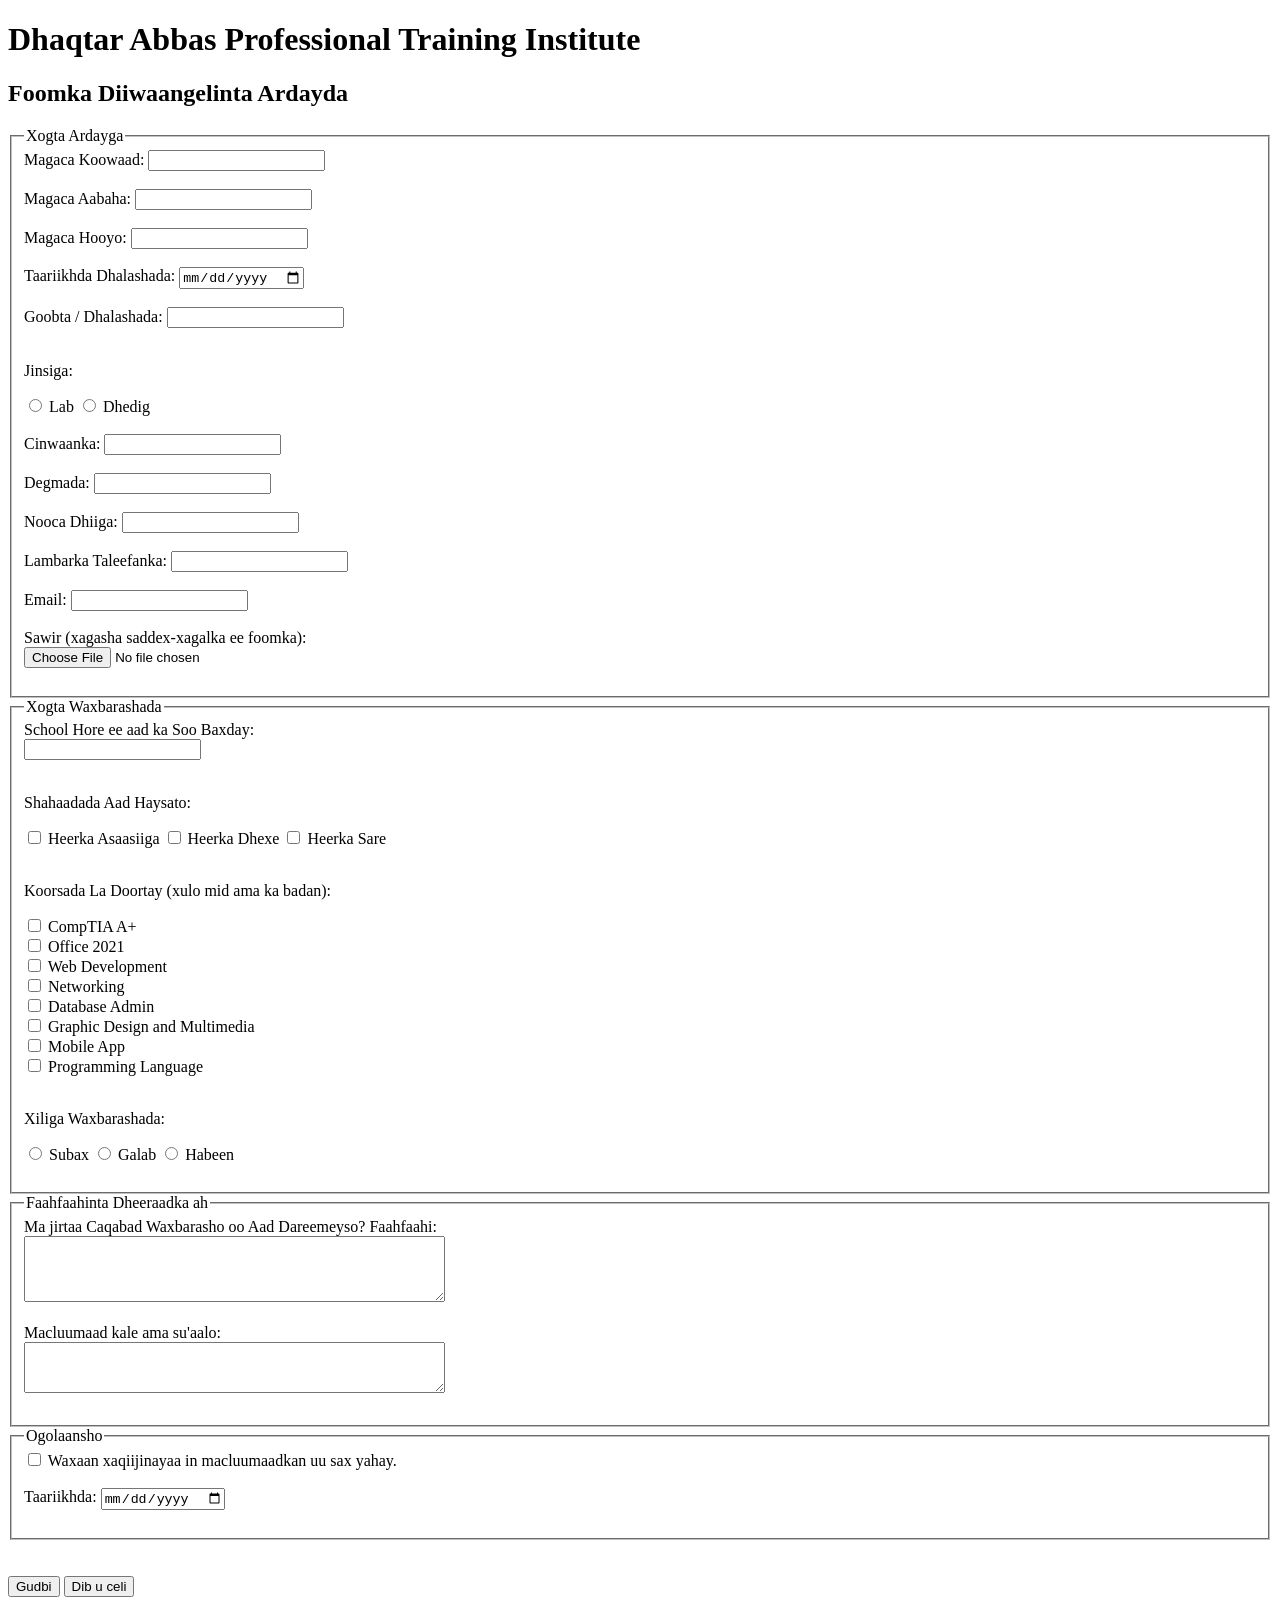
==== index.html @ 2b1edc66 "Add files via upload" ====
<!doctype html>
<html lang="so">
<head>
  <meta charset="utf-8" />
  <title>Dhaqtar Abbas Professional Training Institute - Foomka Diiwaangelinta</title>
</head>
<body>
  <header>
    <h1>Dhaqtar Abbas Professional Training Institute</h1>
    <h2>Foomka Diiwaangelinta Ardayda</h2>
  </header>

  <form action="./thanks.html">
    <!-- Personal information -->
    <fieldset>
      <legend>Xogta Ardayga</legend>

      <label for="magaca_koowaad">Magaca Koowaad:</label>
      <input type="text" id="magaca_koowaad" name="magaca_koowaad" /><br /><br />

      <label for="magaca_aabaha">Magaca Aabaha:</label>
      <input type="text" id="magaca_aabaha" name="magaca_aabaha" /><br /><br />

      <label for="magaca_hooyo">Magaca Hooyo:</label>
      <input type="text" id="magaca_hooyo" name="magaca_hooyo" /><br /><br />

      <label for="taariikhda_dhalashada">Taariikhda Dhalashada:</label>
      <input type="date" id="taariikhda_dhalashada" name="taariikhda_dhalashada" /><br /><br />

      <label for="goobta_dhalashada">Goobta / Dhalashada:</label>
      <input type="text" id="goobta_dhalashada" name="goobta_dhalashada" /><br /><br />

      <p>Jinsiga:</p>
      <input type="radio" id="lab" name="jinsiga" value="lab" />
      <label for="lab">Lab</label>
      <input type="radio" id="dhedig" name="jinsiga" value="dhedig" />
      <label for="dhedig">Dhedig</label><br /><br />

      <label for="cinwaan">Cinwaanka:</label>
      <input type="text" id="cinwaan" name="cinwaan" /><br /><br />

      <label for="degmada">Degmada:</label>
      <input type="text" id="degmada" name="degmada" /><br /><br />

      <label for="nooca_dhiiga">Nooca Dhiiga:</label>
      <input type="text" id="nooca_dhiiga" name="nooca_dhiiga" /><br /><br />

      <label for="lambarka_teleefanka">Lambarka Taleefanka:</label>
      <input type="tel" id="lambarka_teleefanka" name="lambarka_teleefanka" /><br /><br />

      <label for="email">Email:</label>
      <input type="email" id="email" name="email" /><br /><br />

      <label for="photo">Sawir (xagasha saddex-xagalka ee foomka):</label><br />
      <input type="file" id="photo" name="photo" accept="image/*" /><br /><br />
    </fieldset>

    <!-- Education -->
    <fieldset>
      <legend>Xogta Waxbarashada</legend>

      <label for="school_previous">School Hore ee aad ka Soo Baxday:</label><br />
      <input type="text" id="school_previous" name="school_previous" /><br /><br />

      <p>Shahaadada Aad Haysato:</p>
      <input type="checkbox" id="sh_asaasiga" name="shahaado[]" value="asaasiga" />
      <label for="sh_asaasiga">Heerka Asaasiiga</label>
      <input type="checkbox" id="sh_dhexe" name="shahaado[]" value="dhexe" />
      <label for="sh_dhexe">Heerka Dhexe</label>
      <input type="checkbox" id="sh_sare" name="shahaado[]" value="sare" />
      <label for="sh_sare">Heerka Sare</label><br /> <br>

      <p>Koorsada La Doortay (xulo mid ama ka badan):</p>
      <input type="checkbox" id="compTIA" name="koorso[]" value="CompTIA A+" />
      <label for="compTIA">CompTIA A+</label><br />
      <input type="checkbox" id="office2021" name="koorso[]" value="Office 2021" />
      <label for="office2021">Office 2021</label><br />
      <input type="checkbox" id="webdev" name="koorso[]" value="Web Development" />
      <label for="webdev">Web Development</label><br />
      <input type="checkbox" id="networking" name="koorso[]" value="Networking" />
      <label for="networking">Networking</label><br />
      <input type="checkbox" id="dbadmin" name="koorso[]" value="Database Admin" />
      <label for="dbadmin">Database Admin</label><br />
      <input type="checkbox" id="graphic" name="koorso[]" value="Graphic Design and Multimedia" />
      <label for="graphic">Graphic Design and Multimedia</label><br />
      <input type="checkbox" id="mobileapp" name="koorso[]" value="Mobile App" />
      <label for="mobileapp">Mobile App</label><br />
      <input type="checkbox" id="programming" name="koorso[]" value="Programming Language" />
      <label for="programming">Programming Language</label><br /><br />

      <p>Xiliga Waxbarashada:</p>
      <input type="radio" id="subax" name="xiliga" value="subax" />
      <label for="subax">Subax</label>
      <input type="radio" id="galab" name="xiliga" value="galab" />
      <label for="galab">Galab</label>
      <input type="radio" id="habeen" name="xiliga" value="habeen" />
      <label for="habeen">Habeen</label><br /><br />
    </fieldset>

    <!-- Additional details -->
    <fieldset>
      <legend>Faahfaahinta Dheeraadka ah</legend>

      <label for="caqabad">Ma jirtaa Caqabad Waxbarasho oo Aad Dareemeyso? Faahfaahi:</label><br />
      <textarea id="caqabad" name="caqabad" rows="4" cols="50"></textarea><br /><br />

      <label for="macluumaad_kale">Macluumaad kale ama su'aalo:</label><br />
      <textarea id="macluumaad_kale" name="macluumaad_kale" rows="3" cols="50"></textarea><br /><br />
    </fieldset>

    <!-- Consent / signature -->
    <fieldset>
      <legend>Ogolaansho</legend>
      <input type="checkbox" id="consent" name="consent" value="aqbal" />
      <label for="consent">Waxaan xaqiijinayaa in macluumaadkan uu sax yahay.</label><br /><br />

      <label for="date_signed">Taariikhda:</label>
      <input type="date" id="date_signed" name="date_signed" /><br /><br />
    </fieldset><br> <br>

    <button type="submit" >Gudbi</button>
    <button type="reset">Dib u celi</button>
  </form>
</body>
</html>
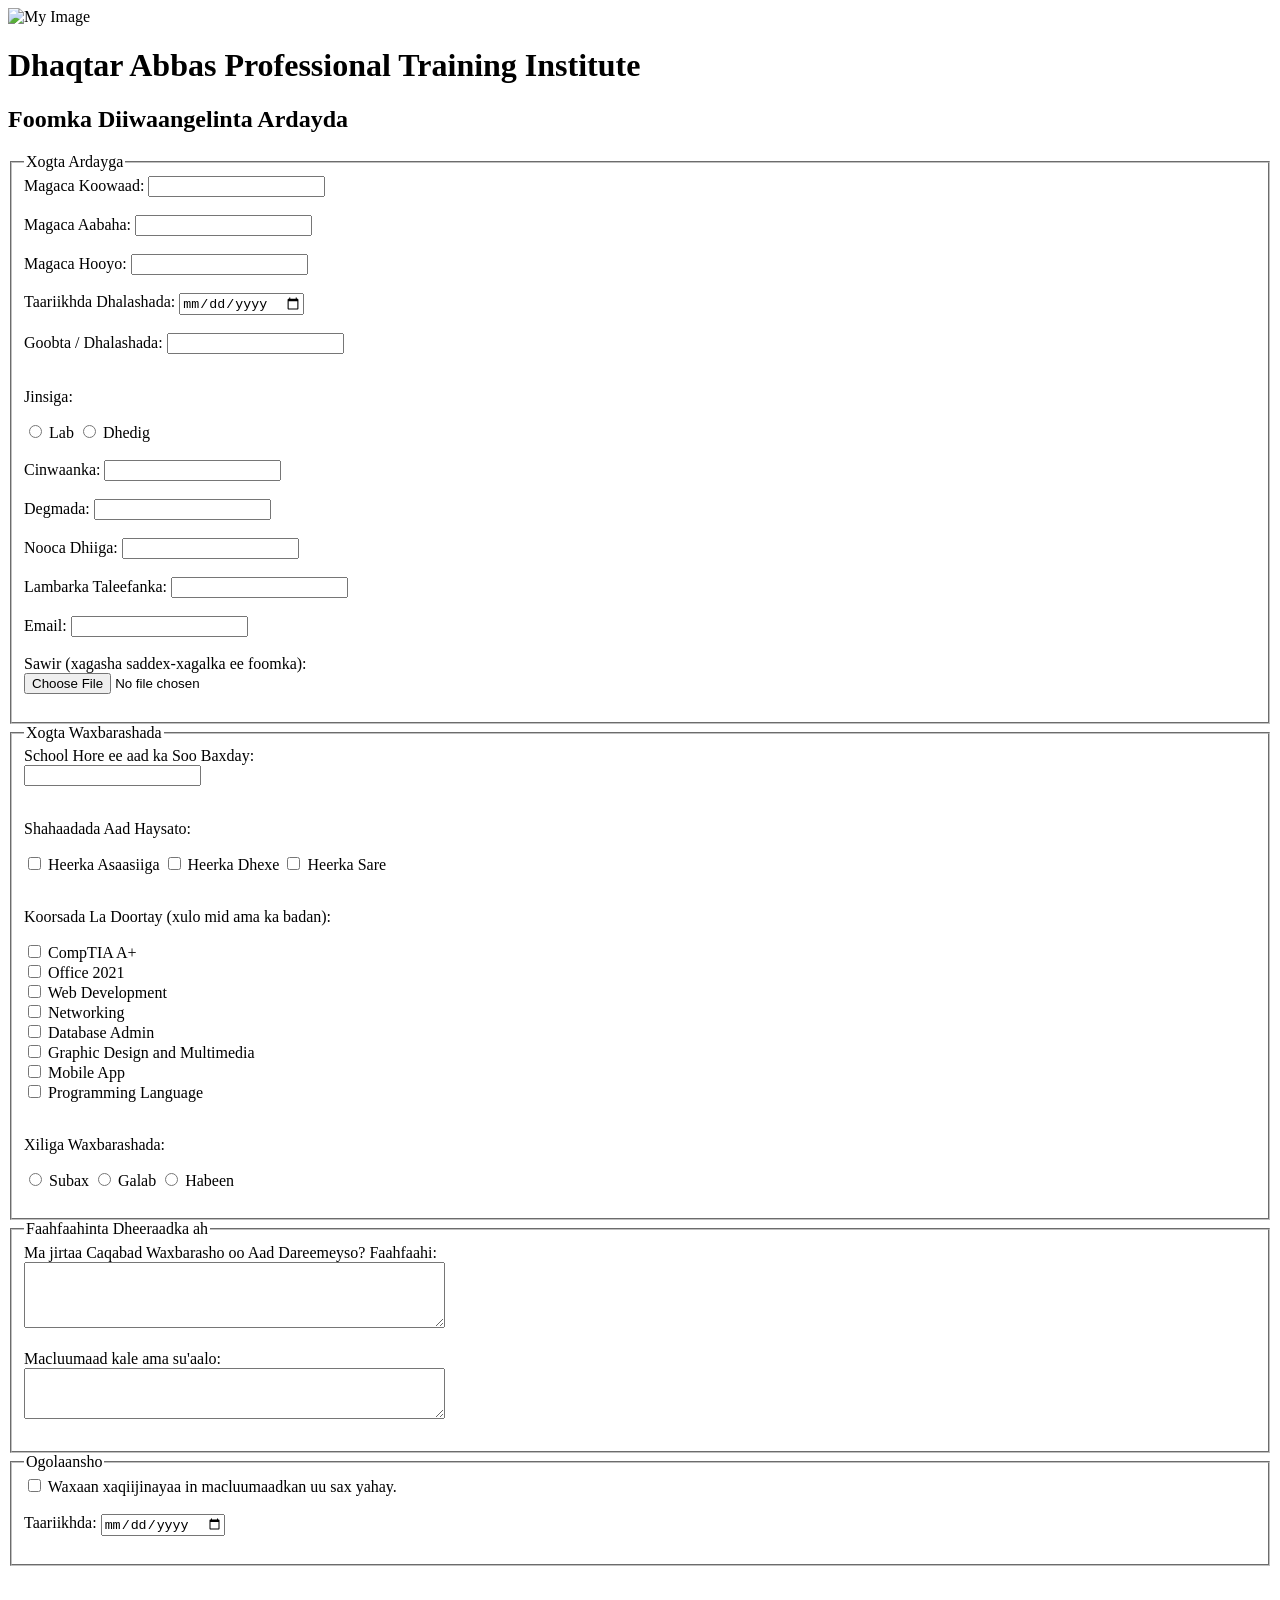
==== commit 4711e6b5: "Update index.html" ====
--- a/index.html
+++ b/index.html
@@ -6,6 +6,7 @@
 </head>
 <body>
   <header>
+    <img src="Logo.jpg" alt="My Image" width="300">
     <h1>Dhaqtar Abbas Professional Training Institute</h1>
     <h2>Foomka Diiwaangelinta Ardayda</h2>
   </header>
@@ -123,3 +124,4 @@
   </form>
 </body>
 </html>
+
